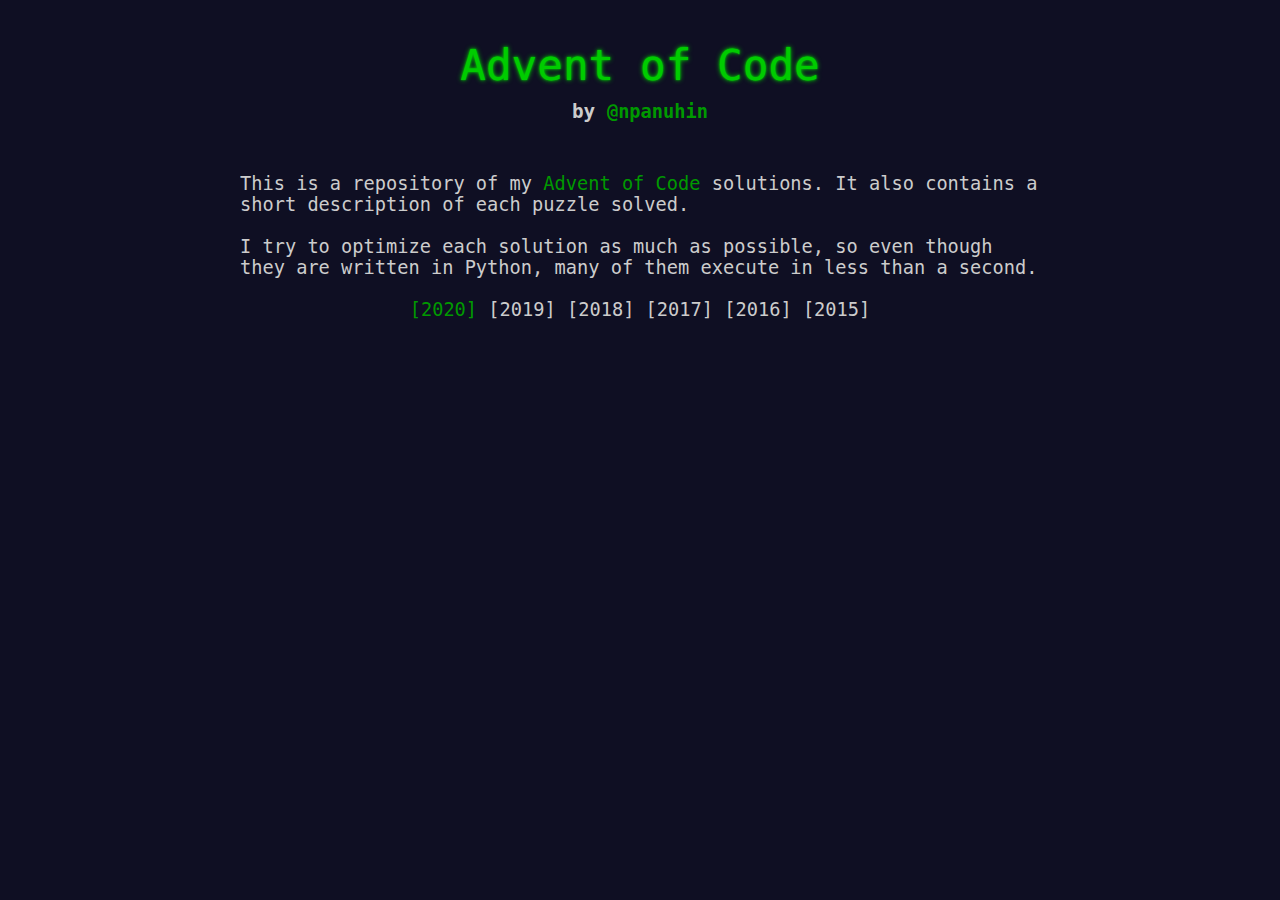
==== docs/index.html @ 73ff9fb5 "Refactoring & checking system" ====
<!DOCTYPE html>
<html lang="en">

<head>
    <meta charset="UTF-8">
    <meta name="viewport" content="width=device-width, initial-scale=1.0">
    <link rel="stylesheet" type="text/css" href="main.css">

    <link rel="apple-touch-icon" sizes="180x180" href="favicon/apple-touch-icon.png">
    <link rel="icon" type="image/png" sizes="32x32" href="favicon/favicon-32x32.png">
    <link rel="icon" type="image/png" sizes="16x16" href="favicon/favicon-16x16.png">
    <link rel="manifest" href="favicon/site.webmanifest">
    <link rel="mask-icon" href="favicon/safari-pinned-tab.svg" color="#0f0f23">
    <link rel="shortcut icon" href="favicon/favicon.ico">
    <meta name="msapplication-TileColor" content="#0f0f23">
    <meta name="msapplication-config" content="favicon/browserconfig.xml">
    <meta name="theme-color" content="#0f0f23">

    <title>Advent of Code | by @npanuhin</title>
</head>

<body>
    <div class="title">
        <h1>Advent of Code</h1>
        <p>by <a title="Visit @npanuhin github page" href="https://github.com/npanuhin" target="_blank">@npanuhin</a></p>
    </div>

    <main>

        <p>
            This is a repository of my <a title="Visit adventofcode.com" href="https://adventofcode.com" target="_blank">Advent of Code</a> solutions.
            It also contains a short description of each puzzle solved.

            <br>
            <br>

            I try to optimize each solution as much as possible, so even though they are written in Python, many of them execute in less than a second.
            
            <br>
            <br>
        </p>

        <ul class="year_list">
            <li><a href="2020">[2020]</a></li>
            <li>[2019]</li>
            <li>[2018]</li>
            <li>[2017]</li>
            <li>[2016]</li>
            <li>[2015]</li>
        </ul>

    </main>
</body>

</html>
---- docs/main.css ----
/* @font-face {
    font-family: 'Source Code Pro';
    src: url('fonts/Source Code Pro/SourceCodePro-Medium.eot');
    src: local('Source Code Pro Medium'), local('SourceCodePro-Medium'),
        url('fonts/Source Code Pro/SourceCodePro-Medium.eot?#iefix') format('embedded-opentype'),
        url('fonts/Source Code Pro/SourceCodePro-Medium.woff2') format('woff2'),
        url('fonts/Source Code Pro/SourceCodePro-Medium.woff') format('woff'),
        url('fonts/Source Code Pro/SourceCodePro-Medium.ttf') format('truetype');
    font-weight: 500;
    font-style: normal;
    font-display: swap;
} */

@font-face {
    font-family: 'Source Code Pro';
    src: url('/fonts/Source Code Pro/SourceCodePro-Light.eot');
    src: local('Source Code Pro Light'), local('SourceCodePro-Light'),
        url('/fonts/Source Code Pro/SourceCodePro-Light.eot?#iefix') format('embedded-opentype'),
        url('/fonts/Source Code Pro/SourceCodePro-Light.woff2') format('woff2'),
        url('/fonts/Source Code Pro/SourceCodePro-Light.woff') format('woff'),
        url('/fonts/Source Code Pro/SourceCodePro-Light.ttf') format('truetype');
    font-weight: 300;
    font-style: normal;
    font-display: swap;
}

* {
    margin: 0;
    padding: 0;
    width: auto;
    height: auto;
    /* top: 0;  */
    /* left: 0;  */
    text-decoration: none;
    text-align: left;
    font-style: normal;
    font-weight: normal;
    z-index: 1;
    color: #ccc;
    outline: none;
    transform-origin: center center;
    font-family: Arial, Helvetica, sans-serif;

    /* box-sizing: border-box;  */
    /* box-sizing: content-box;  */

    /* image-rendering: optimizeQuality;  */
    /* backface-visibility: hidden; */
    /* transition-duration: 0s;   */
}

li {
    list-style: none;
}

body {
    background-color: #0f0f23;
}

body * {
    font-family: 'Source Code Pro', monospace;
    font-size: 14pt;
}

a, .wrapper {
    color: #090;
}

a:hover {
    color: #9f9;
}

em {
    color: #fff;
    text-shadow: 0 0 5px #ffffff;
}

.title h1 {
    text-align: center;
    margin: 40px 0 10px 0;
    color: #0c0;
    text-shadow: 0 0 2px #0c0, 0 0 5px #0c0;
    font-size: 32pt;
}
.title p {
    text-align: center;
    margin: 0px 0 50px 0;
    font-size: 14.5pt;
    font-weight: bold;
}

.title p a {
    font-size: 14pt;
    font-weight: bold;
}

main {
    font-size: 0;
    width: 800px;
    max-width: 100%;
    margin: 0 auto;
    padding: 0 0 30px 0;

    clear: both;
    overflow: hidden;
}

main.wide {
    width: 1200px;
}

.year_list {
    text-align: center;
}

.year_list li {
    display: inline-block;
}

main table {
    display: inline-block;
    border-spacing: 0;
    border: 2px solid rgba(119, 119, 165, 0.4);
}


/* ----------------------------------------------------- */

main .left {
    width: 50%;
    float: left;
    box-sizing: border-box;
    padding-left: 3%;
    padding-right: 6%;

    position: relative;
}


main .center, main .right {
    width: 25%;
    float: left;
    text-align: center;

    position: relative;
    top: 25px;
}


@media (max-width: 1200px) {
    main.wide {
        width: 100%;
    }

    main .left {
        width: 100%;
        padding: 0 12%;
        float: left;
        box-sizing: border-box;

        position: relative;
    }

    main .center, main .right {
        width: 50%;
        float: left;
        text-align: center;

        position: relative;
        top: 25px;
        box-sizing: border-box;
    }

    main .center {
        padding-left: 30px;
    }
    main .right {
        padding-right: 30px;
    }
}

@media (max-width: 600px) {
    main .center {
        padding-left: 0;
    }
    main .right {
        padding-right: 0;
    }
}


/* ----------------------------------------------------- */

main table tr {
    width: 100%;
}

main table td {
    min-width: 50px;
    border: 1px solid rgba(119, 119, 165, 0.4);
}

main table .wrapper {
    padding: 6px 13px;
    font-size: 1.005em;
    font-weight: bold;
    letter-spacing: 0.02em;
}

main table tr:nth-child(2n) {
    background-color: rgba(119, 119, 165, 0.2);
}

main table tr:hover {
    cursor: pointer;
    background-color: rgba(119, 119, 165, 0.4);
}

main table td:hover {
    background-color: rgba(119, 119, 165, 0.5);
}
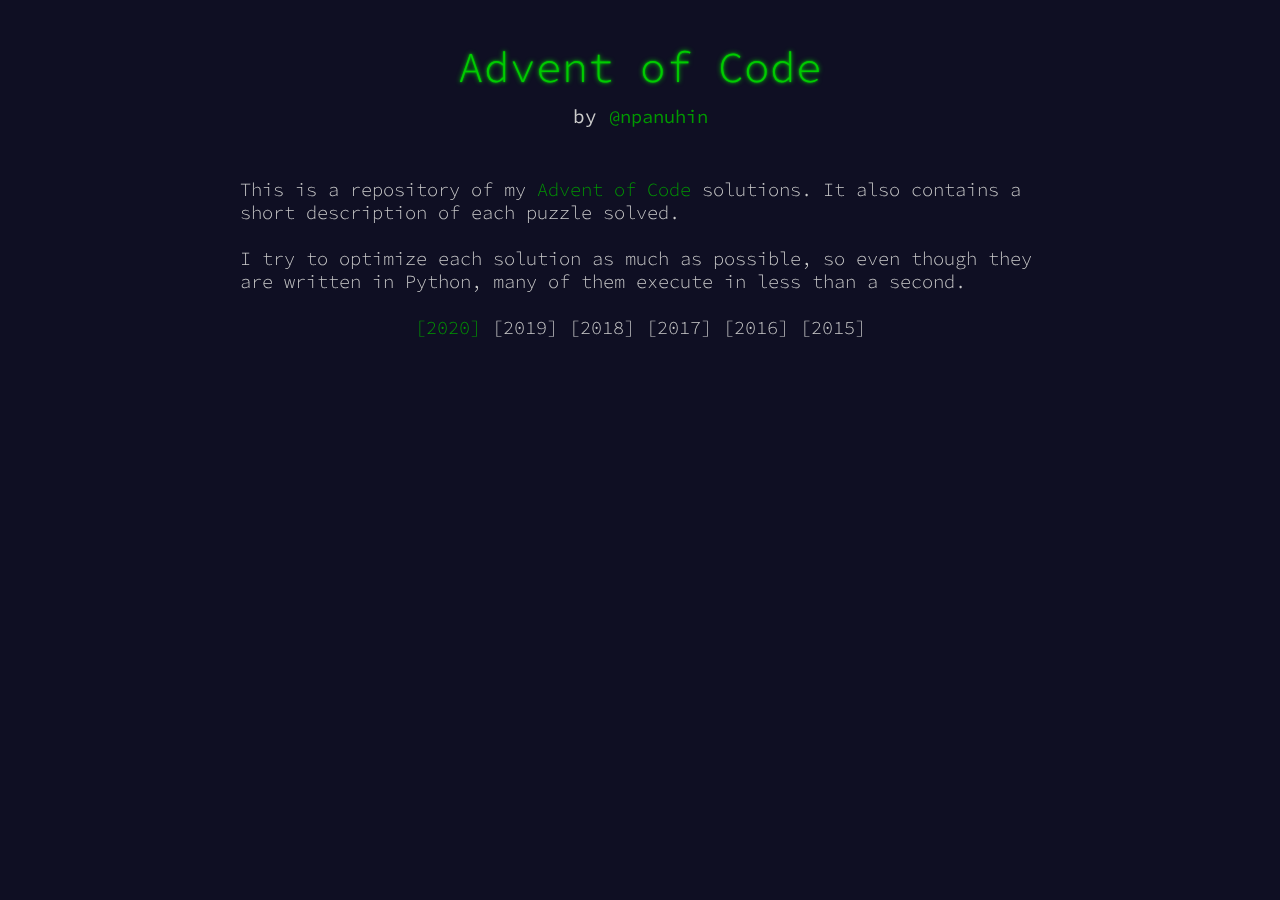
==== commit 20633093: "Updated website" ====
--- a/docs/index.html
+++ b/docs/index.html
@@ -2,54 +2,58 @@
 <html lang="en">
 
 <head>
-    <meta charset="UTF-8">
-    <meta name="viewport" content="width=device-width, initial-scale=1.0">
-    <link rel="stylesheet" type="text/css" href="main.css">
+	<meta charset="UTF-8">
+	<meta name="viewport" content="width=device-width, initial-scale=1.0">
+	<link rel="stylesheet" href="https://fonts.googleapis.com/css?family=Source Code Pro:300,400&subset=latin,latin-ext">
+	<link rel="stylesheet" type="text/css" href="main.css">
 
-    <link rel="apple-touch-icon" sizes="180x180" href="favicon/apple-touch-icon.png">
-    <link rel="icon" type="image/png" sizes="32x32" href="favicon/favicon-32x32.png">
-    <link rel="icon" type="image/png" sizes="16x16" href="favicon/favicon-16x16.png">
-    <link rel="manifest" href="favicon/site.webmanifest">
-    <link rel="mask-icon" href="favicon/safari-pinned-tab.svg" color="#0f0f23">
-    <link rel="shortcut icon" href="favicon/favicon.ico">
-    <meta name="msapplication-TileColor" content="#0f0f23">
-    <meta name="msapplication-config" content="favicon/browserconfig.xml">
-    <meta name="theme-color" content="#0f0f23">
+	<link rel="apple-touch-icon" sizes="180x180" href="favicon/apple-touch-icon.png">
+	<link rel="icon" type="image/png" sizes="32x32" href="favicon/favicon-32x32.png">
+	<link rel="icon" type="image/png" sizes="194x194" href="favicon/favicon-194x194.png">
+	<link rel="icon" type="image/png" sizes="192x192" href="favicon/android-chrome-192x192.png">
+	<link rel="icon" type="image/png" sizes="16x16" href="favicon/favicon-16x16.png">
+	<link rel="manifest" href="favicon/site.webmanifest">
+	<link rel="mask-icon" href="favicon/safari-pinned-tab.svg" color="#0f0f23">
+	<link rel="shortcut icon" href="favicon/favicon.ico">
+	<meta name="msapplication-TileColor" content="#0f0f23">
+	<meta name="msapplication-TileImage" content="favicon/mstile-144x144.png">
+	<meta name="msapplication-config" content="favicon/browserconfig.xml">
+	<meta name="theme-color" content="#0f0f23">
 
-    <title>Advent of Code | by @npanuhin</title>
+	<title>Advent of Code | by @npanuhin</title>
 </head>
 
 <body>
-    <div class="title">
-        <h1>Advent of Code</h1>
-        <p>by <a title="Visit @npanuhin github page" href="https://github.com/npanuhin" target="_blank">@npanuhin</a></p>
-    </div>
+	<div class="title">
+		<h1>Advent of Code</h1>
+		<p>by <a title="Visit my github page" href="https://github.com/npanuhin" target="_blank">@npanuhin</a></p>
+	</div>
 
-    <main>
+	<main>
 
-        <p>
-            This is a repository of my <a title="Visit adventofcode.com" href="https://adventofcode.com" target="_blank">Advent of Code</a> solutions.
-            It also contains a short description of each puzzle solved.
+		<p>
+			This is a repository of my <a title="Visit adventofcode.com" href="https://adventofcode.com" target="_blank">Advent of Code</a> solutions.
+			It also contains a short description of each puzzle solved.
 
-            <br>
-            <br>
+			<br>
+			<br>
 
-            I try to optimize each solution as much as possible, so even though they are written in Python, many of them execute in less than a second.
-            
-            <br>
-            <br>
-        </p>
+			I try to optimize each solution as much as possible, so even though they are written in Python, many of them execute in less than a second.
+			
+			<br>
+			<br>
+		</p>
 
-        <ul class="year_list">
-            <li><a href="2020">[2020]</a></li>
-            <li>[2019]</li>
-            <li>[2018]</li>
-            <li>[2017]</li>
-            <li>[2016]</li>
-            <li>[2015]</li>
-        </ul>
+		<ul class="year_list">
+			<li><a href="2020">[2020]</a></li>
+			<li>[2019]</li>
+			<li>[2018]</li>
+			<li>[2017]</li>
+			<li>[2016]</li>
+			<li>[2015]</li>
+		</ul>
 
-    </main>
+	</main>
 </body>
 
 </html>
--- a/docs/main.css
+++ b/docs/main.css
@@ -1,52 +1,25 @@
-/* @font-face {
-    font-family: 'Source Code Pro';
-    src: url('fonts/Source Code Pro/SourceCodePro-Medium.eot');
-    src: local('Source Code Pro Medium'), local('SourceCodePro-Medium'),
-        url('fonts/Source Code Pro/SourceCodePro-Medium.eot?#iefix') format('embedded-opentype'),
-        url('fonts/Source Code Pro/SourceCodePro-Medium.woff2') format('woff2'),
-        url('fonts/Source Code Pro/SourceCodePro-Medium.woff') format('woff'),
-        url('fonts/Source Code Pro/SourceCodePro-Medium.ttf') format('truetype');
-    font-weight: 500;
-    font-style: normal;
-    font-display: swap;
-} */
-
-@font-face {
-    font-family: 'Source Code Pro';
-    src: url('/fonts/Source Code Pro/SourceCodePro-Light.eot');
-    src: local('Source Code Pro Light'), local('SourceCodePro-Light'),
-        url('/fonts/Source Code Pro/SourceCodePro-Light.eot?#iefix') format('embedded-opentype'),
-        url('/fonts/Source Code Pro/SourceCodePro-Light.woff2') format('woff2'),
-        url('/fonts/Source Code Pro/SourceCodePro-Light.woff') format('woff'),
-        url('/fonts/Source Code Pro/SourceCodePro-Light.ttf') format('truetype');
-    font-weight: 300;
-    font-style: normal;
-    font-display: swap;
-}
-
 * {
     margin: 0;
     padding: 0;
     width: auto;
     height: auto;
-    /* top: 0;  */
-    /* left: 0;  */
+    /* top: 0; */
+    /* left: 0; */
     text-decoration: none;
     text-align: left;
-    font-style: normal;
-    font-weight: normal;
     z-index: 1;
+    color: #000;
+    transform-origin: center center;
+
+    font-family: 'Source Code Pro', monospace;
+    font-size: 14pt;
     color: #ccc;
-    outline: none;
-    transform-origin: center center;
-    font-family: Arial, Helvetica, sans-serif;
+    font-weight: 300;
 
-    /* box-sizing: border-box;  */
-    /* box-sizing: content-box;  */
+    -ms-interpolation-mode: bicubic;
+    image-rendering: optimizeQuality;
 
-    /* image-rendering: optimizeQuality;  */
-    /* backface-visibility: hidden; */
-    /* transition-duration: 0s;   */
+    backface-visibility: hidden;
 }
 
 li {
@@ -55,11 +28,6 @@
 
 body {
     background-color: #0f0f23;
-}
-
-body * {
-    font-family: 'Source Code Pro', monospace;
-    font-size: 14pt;
 }
 
 a, .wrapper {
@@ -82,16 +50,17 @@
     text-shadow: 0 0 2px #0c0, 0 0 5px #0c0;
     font-size: 32pt;
 }
+
 .title p {
     text-align: center;
     margin: 0px 0 50px 0;
     font-size: 14.5pt;
-    font-weight: bold;
+    font-weight: 400;
 }
 
 .title p a {
     font-size: 14pt;
-    font-weight: bold;
+    font-weight: 400;
 }
 
 main {
@@ -124,7 +93,7 @@
 }
 
 
-/* ----------------------------------------------------- */
+/* ----------------------------------------------------------------- */
 
 main .left {
     width: 50%;
@@ -136,16 +105,13 @@
     position: relative;
 }
 
-
 main .center, main .right {
+    position: relative;
+    float: left;
+    top: 25px;
     width: 25%;
-    float: left;
     text-align: center;
-
-    position: relative;
-    top: 25px;
 }
-
 
 @media (max-width: 1200px) {
     main.wide {
@@ -174,6 +140,7 @@
     main .center {
         padding-left: 30px;
     }
+
     main .right {
         padding-right: 30px;
     }
@@ -183,13 +150,14 @@
     main .center {
         padding-left: 0;
     }
+
     main .right {
         padding-right: 0;
     }
 }
 
 
-/* ----------------------------------------------------- */
+/* ----------------------------------------------------------------- */
 
 main table tr {
     width: 100%;
@@ -203,7 +171,7 @@
 main table .wrapper {
     padding: 6px 13px;
     font-size: 1.005em;
-    font-weight: bold;
+    font-weight: 400;
     letter-spacing: 0.02em;
 }
 
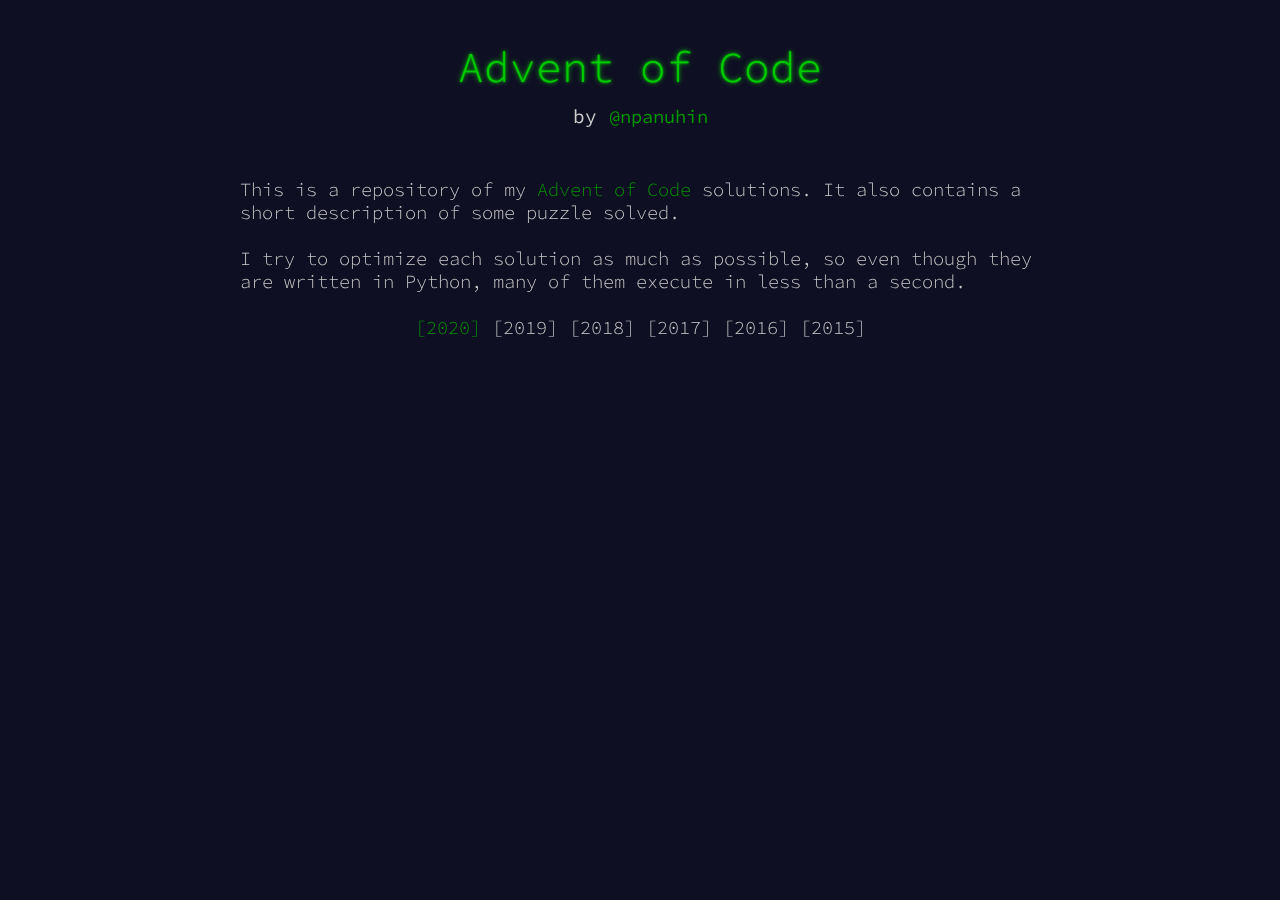
==== commit 1950ae23: "Minor website update, workflow renamed" ====
--- a/docs/index.html
+++ b/docs/index.html
@@ -33,7 +33,7 @@
 
 		<p>
 			This is a repository of my <a title="Visit adventofcode.com" href="https://adventofcode.com" target="_blank">Advent of Code</a> solutions.
-			It also contains a short description of each puzzle solved.
+			It also contains a short description of some puzzle solved.
 
 			<br>
 			<br>
--- a/docs/main.css
+++ b/docs/main.css
@@ -26,7 +26,7 @@
     list-style: none;
 }
 
-body {
+html {
     background-color: #0f0f23;
 }
 
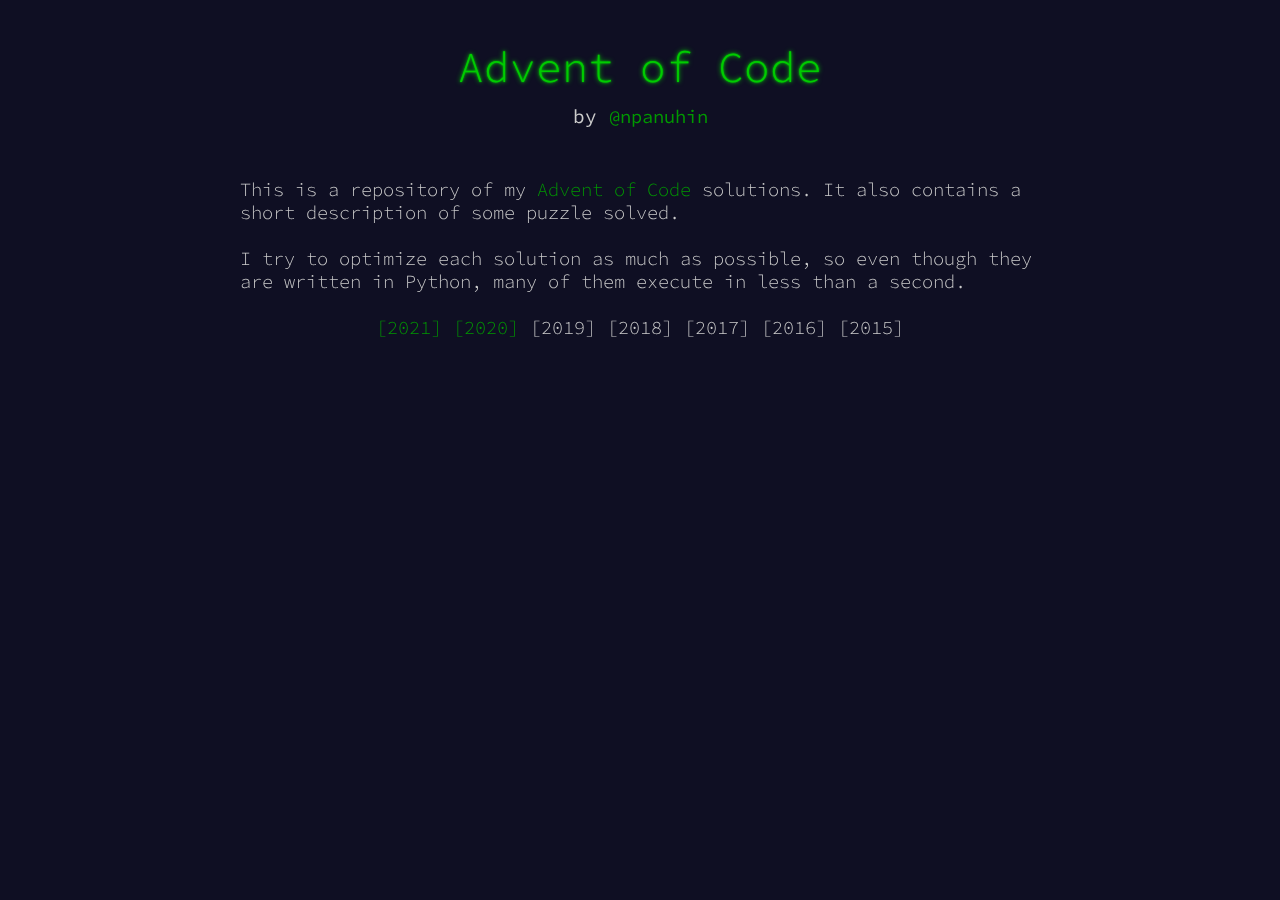
==== commit 6283bdb3: "Automatic website generation (postprocess)" ====
--- a/docs/index.html
+++ b/docs/index.html
@@ -30,7 +30,6 @@
 	</div>
 
 	<main>
-
 		<p>
 			This is a repository of my <a title="Visit adventofcode.com" href="https://adventofcode.com" target="_blank">Advent of Code</a> solutions.
 			It also contains a short description of some puzzle solved.
@@ -45,6 +44,7 @@
 		</p>
 
 		<ul class="year_list">
+			<li><a href="2021">[2021]</a></li>
 			<li><a href="2020">[2020]</a></li>
 			<li>[2019]</li>
 			<li>[2018]</li>
@@ -52,7 +52,6 @@
 			<li>[2016]</li>
 			<li>[2015]</li>
 		</ul>
-
 	</main>
 </body>
 
--- a/docs/main.css
+++ b/docs/main.css
@@ -65,18 +65,22 @@
 
 main {
     font-size: 0;
-    width: 800px;
+    max-width: 800px;
+    margin: 0 auto;
+    padding: 0 20px 30px 20px;
+}
+
+main.wide {
+    width: 1200px;
     max-width: 100%;
-    margin: 0 auto;
     padding: 0 0 30px 0;
-
     clear: both;
     overflow: hidden;
 }
 
-main.wide {
-    width: 1200px;
-}
+/* main p {
+    text-align: justify;
+} */
 
 .year_list {
     text-align: center;
@@ -111,6 +115,7 @@
     top: 25px;
     width: 25%;
     text-align: center;
+    box-sizing: border-box;
 }
 
 @media (max-width: 1200px) {
@@ -122,19 +127,11 @@
         width: 100%;
         padding: 0 12%;
         float: left;
-        box-sizing: border-box;
-
-        position: relative;
     }
 
     main .center, main .right {
         width: 50%;
         float: left;
-        text-align: center;
-
-        position: relative;
-        top: 25px;
-        box-sizing: border-box;
     }
 
     main .center {
@@ -159,28 +156,36 @@
 
 /* ----------------------------------------------------------------- */
 
-main table tr {
-    width: 100%;
+main table td {
+    border: 1px solid rgba(119, 119, 165, 0.4);
+    min-width: 52px;
 }
 
-main table td {
-    min-width: 50px;
-    border: 1px solid rgba(119, 119, 165, 0.4);
+main table td[colspan="2"] a {
+    text-align: center;
 }
 
-main table .wrapper {
-    padding: 6px 13px;
-    font-size: 1.005em;
+main table td a {
+    display: block;
+    margin: -1px;
+    padding: 7px 14px;
+    min-height: 24.8px;
+
+    font-size: 1em;
     font-weight: 400;
-    letter-spacing: 0.02em;
+    letter-spacing: 0.021em;
 }
 
-main table tr:nth-child(2n) {
-    background-color: rgba(119, 119, 165, 0.2);
+main table td a:hover {
+    text-decoration: none;
+    color: #090;
+}
+
+main table tr:nth-child(2n + 1) {
+    background-color: rgba(119, 119, 165, 0.15);
 }
 
 main table tr:hover {
-    cursor: pointer;
     background-color: rgba(119, 119, 165, 0.4);
 }
 
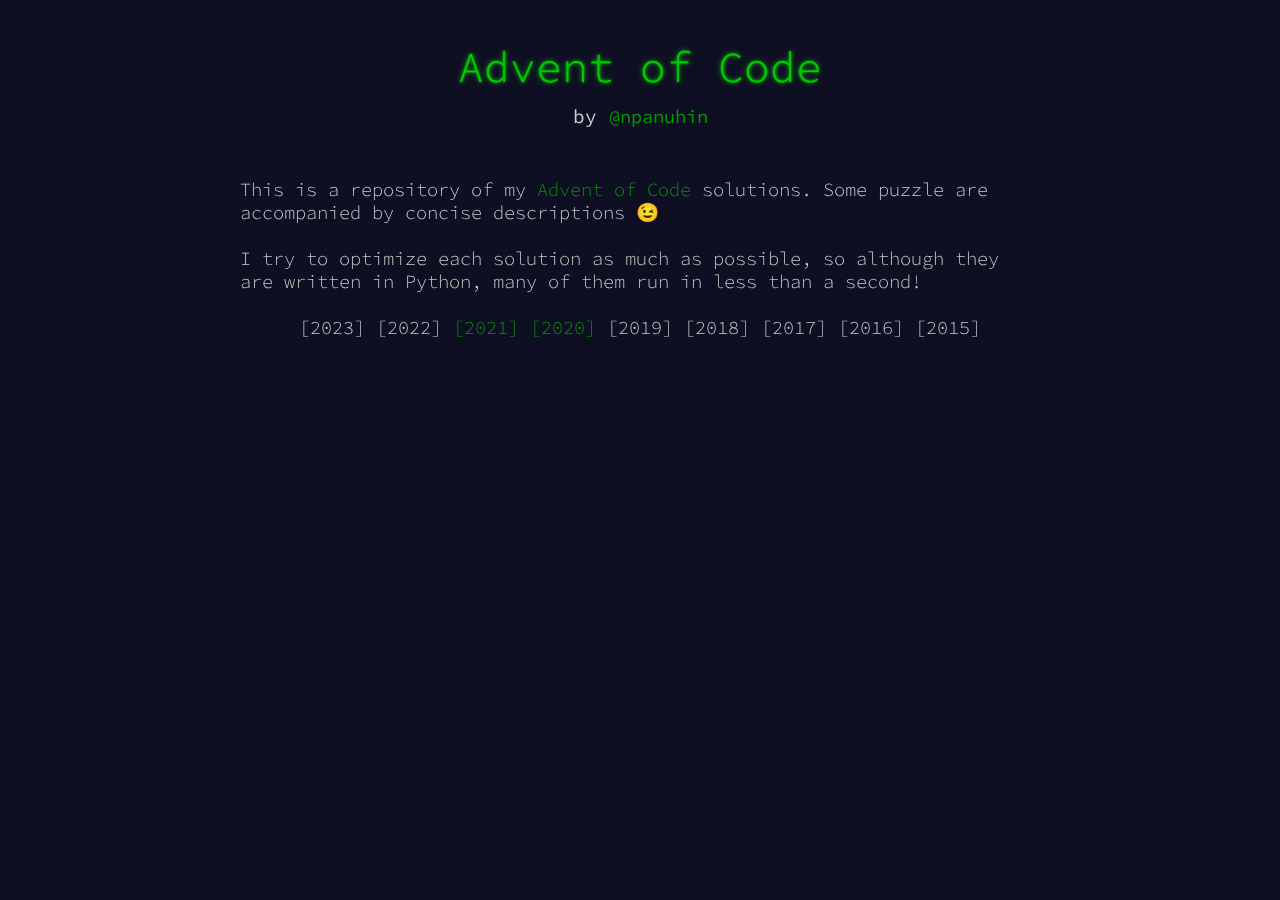
==== commit 5db3b42d: "Rewrote global HTML page generation" ====
--- a/docs/index.html
+++ b/docs/index.html
@@ -32,18 +32,20 @@
 	<main>
 		<p>
 			This is a repository of my <a title="Visit adventofcode.com" href="https://adventofcode.com" target="_blank">Advent of Code</a> solutions.
-			It also contains a short description of some puzzle solved.
+			Some puzzle are accompanied by concise descriptions 😉
 
 			<br>
 			<br>
 
-			I try to optimize each solution as much as possible, so even though they are written in Python, many of them execute in less than a second.
-			
+			I try to optimize each solution as much as possible, so although they are written in Python, many of them run in less than a second!
+
 			<br>
 			<br>
 		</p>
 
 		<ul class="year_list">
+			<li>[2023]</li>
+			<li>[2022]</li>
 			<li><a href="2021">[2021]</a></li>
 			<li><a href="2020">[2020]</a></li>
 			<li>[2019]</li>
--- a/docs/main.css
+++ b/docs/main.css
@@ -105,14 +105,11 @@
     box-sizing: border-box;
     padding-left: 3%;
     padding-right: 6%;
-
-    position: relative;
 }
 
 main .center, main .right {
-    position: relative;
     float: left;
-    top: 25px;
+    margin-top: 25px;
     width: 25%;
     text-align: center;
     box-sizing: border-box;
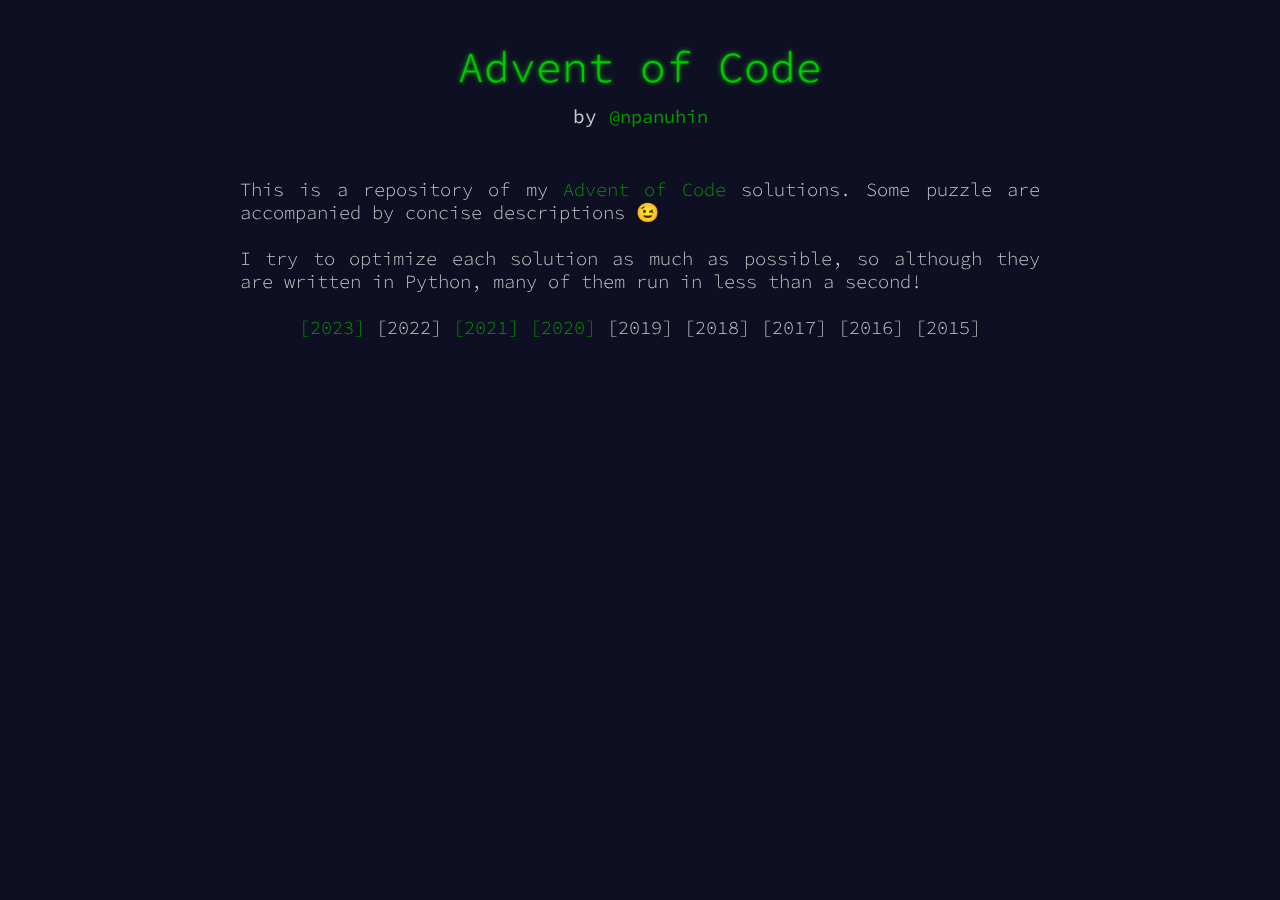
==== commit 0efc8eef: "Fixed postprocess" ====
--- a/docs/index.html
+++ b/docs/index.html
@@ -44,7 +44,7 @@
 		</p>
 
 		<ul class="year_list">
-			<li>[2023]</li>
+			<li><a href="2023">[2023]</a></li>
 			<li>[2022]</li>
 			<li><a href="2021">[2021]</a></li>
 			<li><a href="2020">[2020]</a></li>
--- a/docs/main.css
+++ b/docs/main.css
@@ -1,3 +1,17 @@
+/* Colors */
+:root{
+    --background: #0f0f23;
+    --text: #ccc;
+    --highlight: #fff;
+    --link: #090;
+    --link-hover: #9f9;
+    --title: #0c0;
+    --title-shadow: #0c0;
+    --table-border: rgba(119, 119, 165, 0.4);
+    --table-odd: rgba(119, 119, 165, 0.15);
+    --table-hover: rgba(119, 119, 165, 0.5);
+}
+
 * {
     margin: 0;
     padding: 0;
@@ -6,7 +20,7 @@
     /* top: 0; */
     /* left: 0; */
     text-decoration: none;
-    text-align: left;
+    /* text-align: left; */
     z-index: 1;
     color: #000;
     transform-origin: center center;
@@ -27,37 +41,35 @@
 }
 
 html {
-    background-color: #0f0f23;
-}
-
-a, .wrapper {
-    color: #090;
+    background-color: var(--background);
+}
+
+a {
+    color: var(--link);
 }
 
 a:hover {
-    color: #9f9;
+    color: var(--link-hover);
 }
 
 em {
-    color: #fff;
-    text-shadow: 0 0 5px #ffffff;
+    color: var(--highlight);
+    text-shadow: 0 0 5px var(--highlight);
 }
 
 .title h1 {
     text-align: center;
     margin: 40px 0 10px 0;
-    color: #0c0;
-    text-shadow: 0 0 2px #0c0, 0 0 5px #0c0;
+    color: var(--title);
+    text-shadow: 0 0 2px var(--title-shadow), 0 0 5px var(--title-shadow);
     font-size: 32pt;
 }
-
 .title p {
     text-align: center;
     margin: 0px 0 50px 0;
     font-size: 14.5pt;
     font-weight: 400;
 }
-
 .title p a {
     font-size: 14pt;
     font-weight: 400;
@@ -69,7 +81,6 @@
     margin: 0 auto;
     padding: 0 20px 30px 20px;
 }
-
 main.wide {
     width: 1200px;
     max-width: 100%;
@@ -78,14 +89,13 @@
     overflow: hidden;
 }
 
-/* main p {
+main p {
     text-align: justify;
-} */
+}
 
 .year_list {
     text-align: center;
 }
-
 .year_list li {
     display: inline-block;
 }
@@ -93,26 +103,27 @@
 main table {
     display: inline-block;
     border-spacing: 0;
-    border: 2px solid rgba(119, 119, 165, 0.4);
-}
-
-
-/* ----------------------------------------------------------------- */
+    border: 2px solid var(--table-border);
+}
+
+
+/* ------------------------------------------------------------------------------------------------------------------ */
+
+main .left, main .center, main .right {
+    float: left;
+    box-sizing: border-box;
+    text-align: center;
+}
 
 main .left {
     width: 50%;
-    float: left;
-    box-sizing: border-box;
     padding-left: 3%;
     padding-right: 6%;
 }
 
 main .center, main .right {
-    float: left;
     margin-top: 25px;
     width: 25%;
-    text-align: center;
-    box-sizing: border-box;
 }
 
 @media (max-width: 1200px) {
@@ -123,12 +134,10 @@
     main .left {
         width: 100%;
         padding: 0 12%;
-        float: left;
     }
 
     main .center, main .right {
         width: 50%;
-        float: left;
     }
 
     main .center {
@@ -151,18 +160,18 @@
 }
 
 
-/* ----------------------------------------------------------------- */
-
-main table td {
-    border: 1px solid rgba(119, 119, 165, 0.4);
+/* ------------------------------------------------------------------------------------------------------------------ */
+
+main table tr td {
+    border: 1px solid var(--table-border);
     min-width: 52px;
-}
-
-main table td[colspan="2"] a {
-    text-align: center;
-}
-
-main table td a {
+    text-align: left;
+}
+main table tr td:not(:first-child){
+    text-align: center;
+}
+
+main table tr td a {
     display: block;
     margin: -1px;
     padding: 7px 14px;
@@ -173,19 +182,22 @@
     letter-spacing: 0.021em;
 }
 
-main table td a:hover {
+main table tr td a:not(.readme) {
+    color: var(--text);
+}
+main table tr td a:not(.readme):hover {
+    color: var(--highlight);
+}
+
+main table tr td a:hover {
     text-decoration: none;
-    color: #090;
+    color: var(--link-hover);
 }
 
 main table tr:nth-child(2n + 1) {
-    background-color: rgba(119, 119, 165, 0.15);
-}
-
-main table tr:hover {
-    background-color: rgba(119, 119, 165, 0.4);
+    background-color: var(--table-odd);
 }
 
 main table td:hover {
-    background-color: rgba(119, 119, 165, 0.5);
-}
+    background-color: var(--table-hover);
+}
